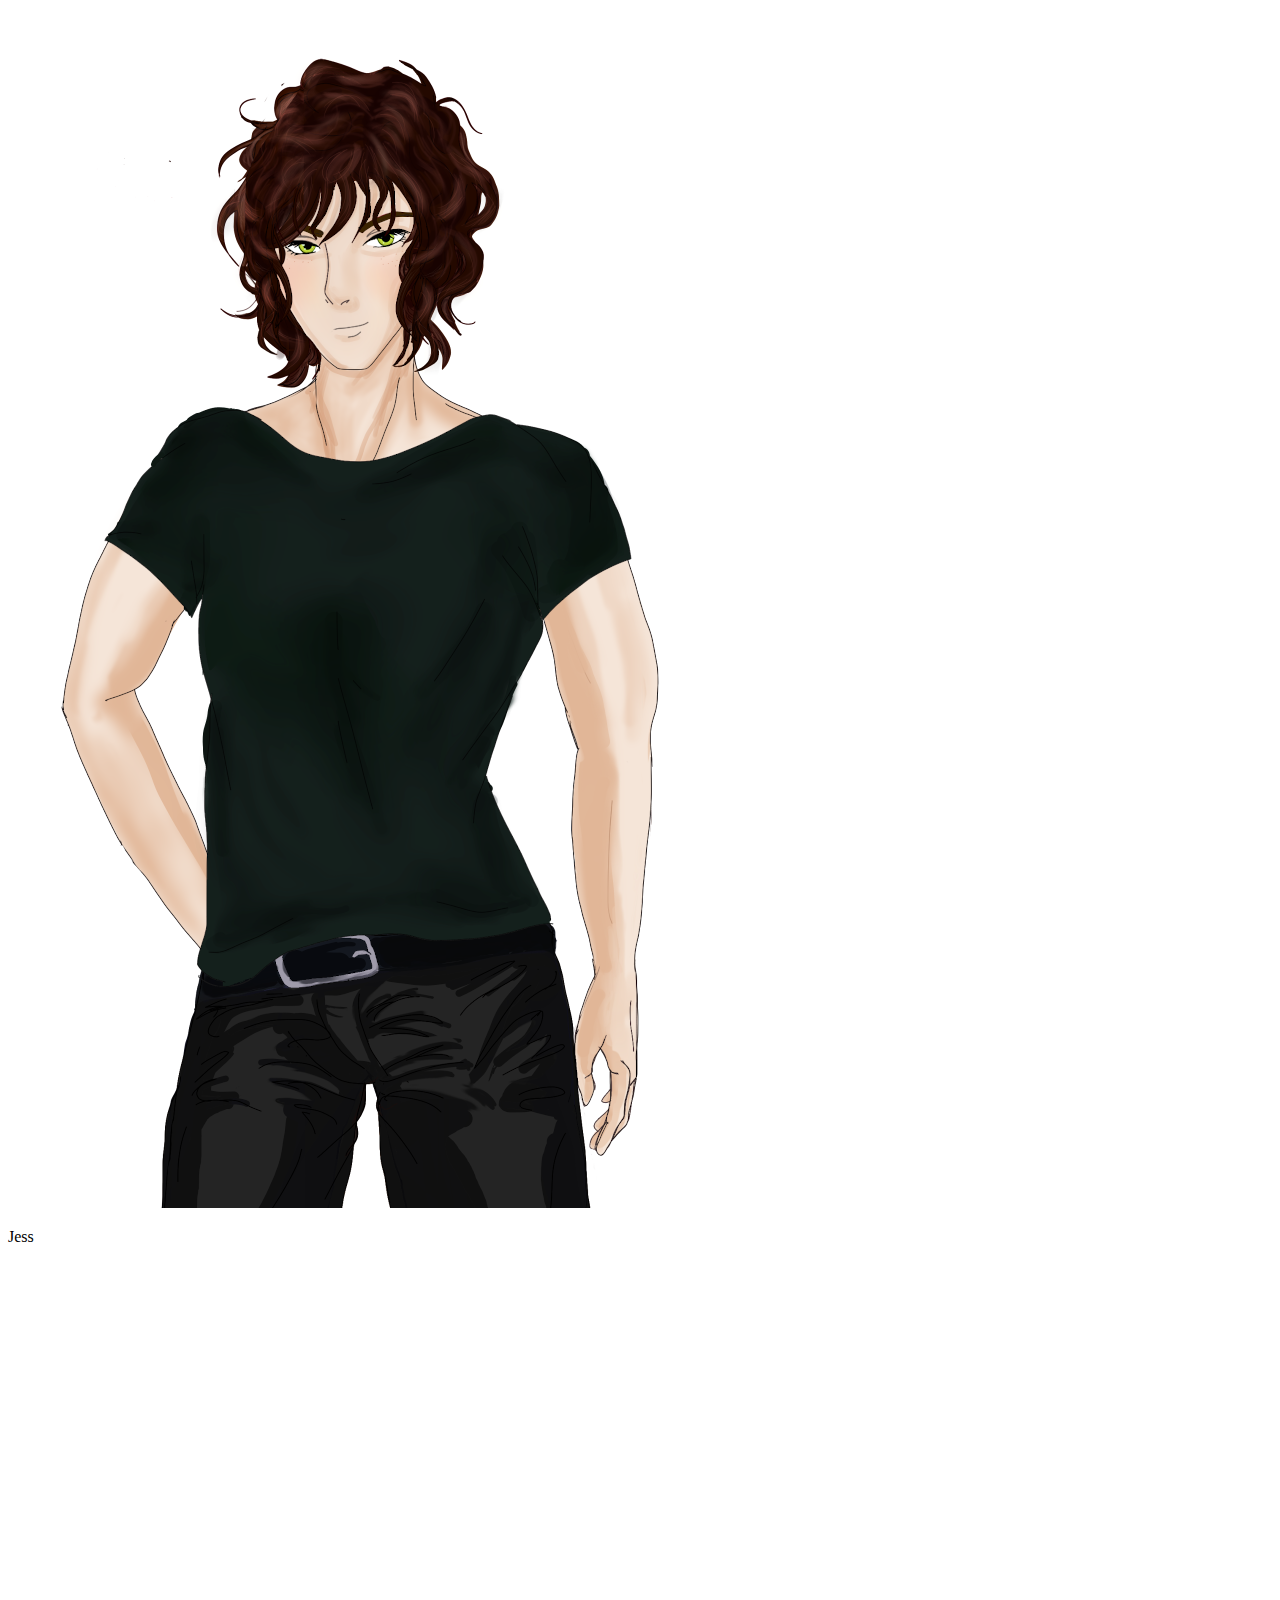
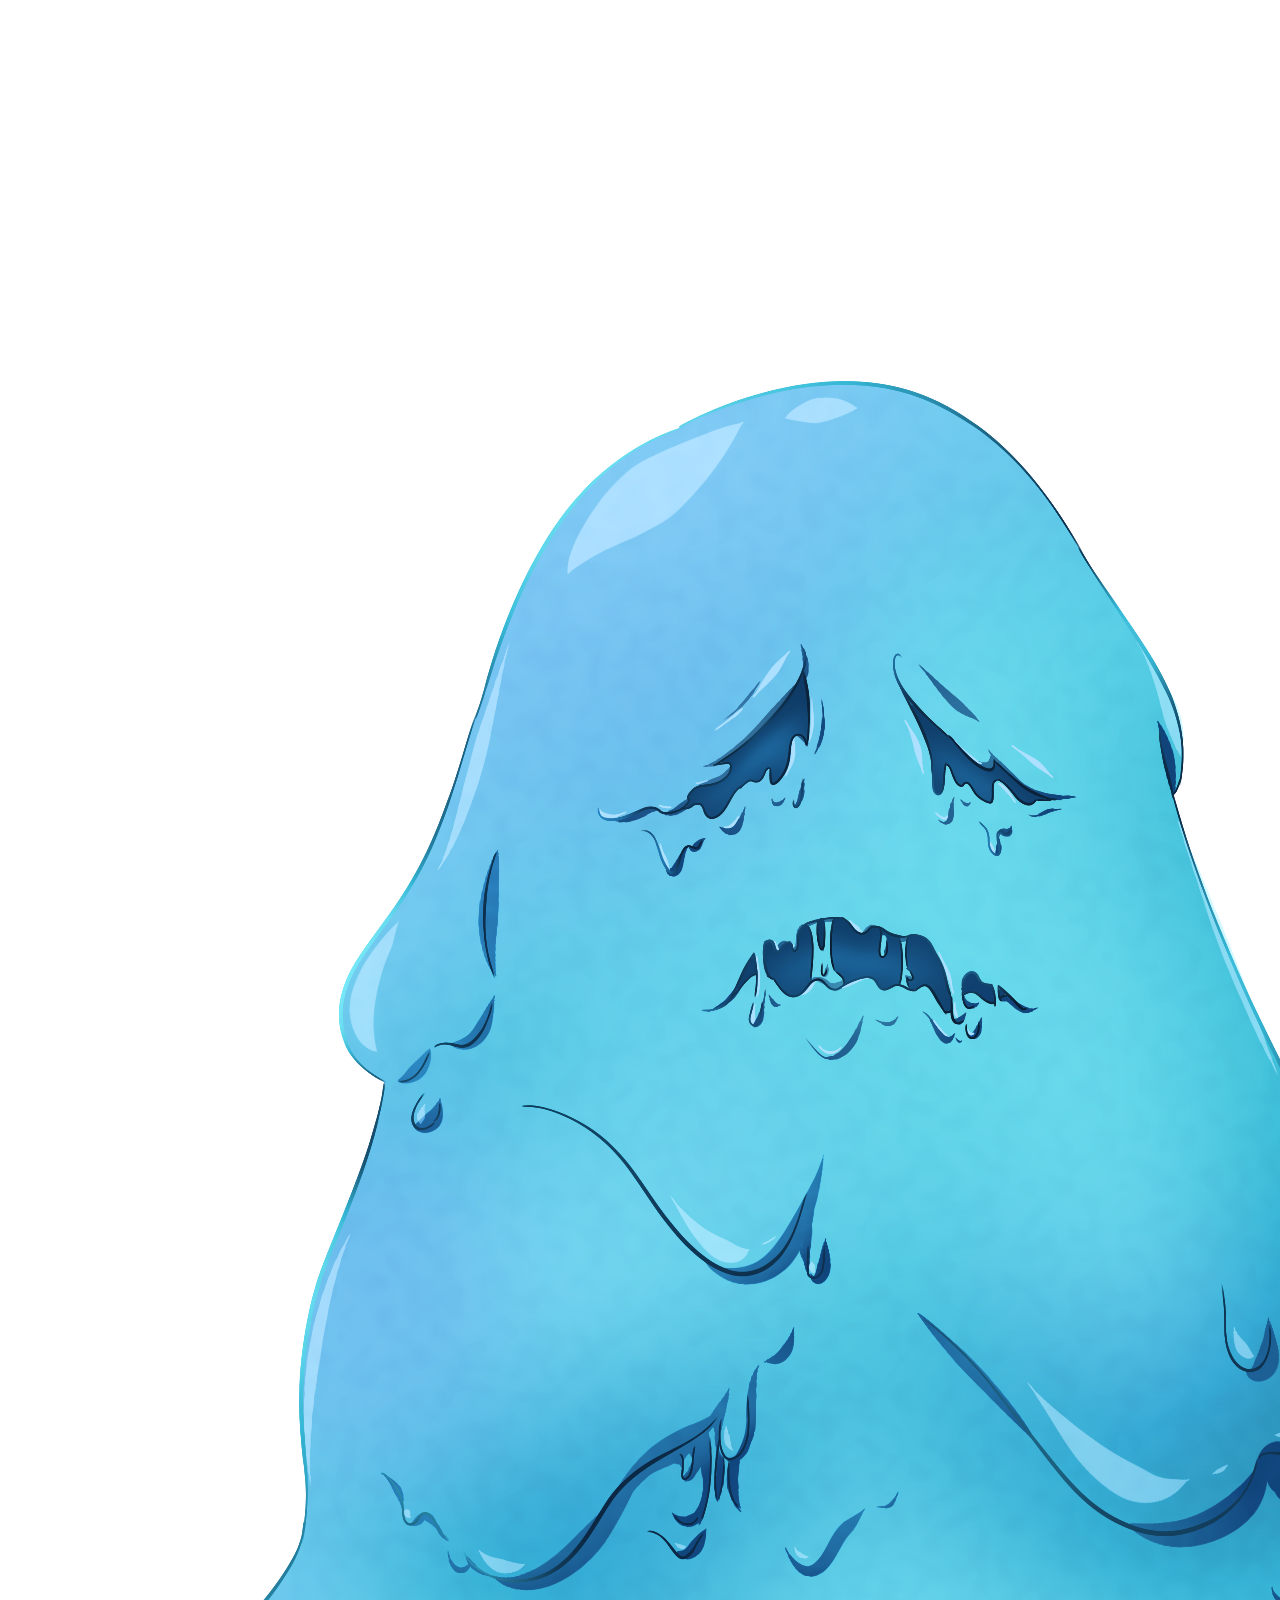
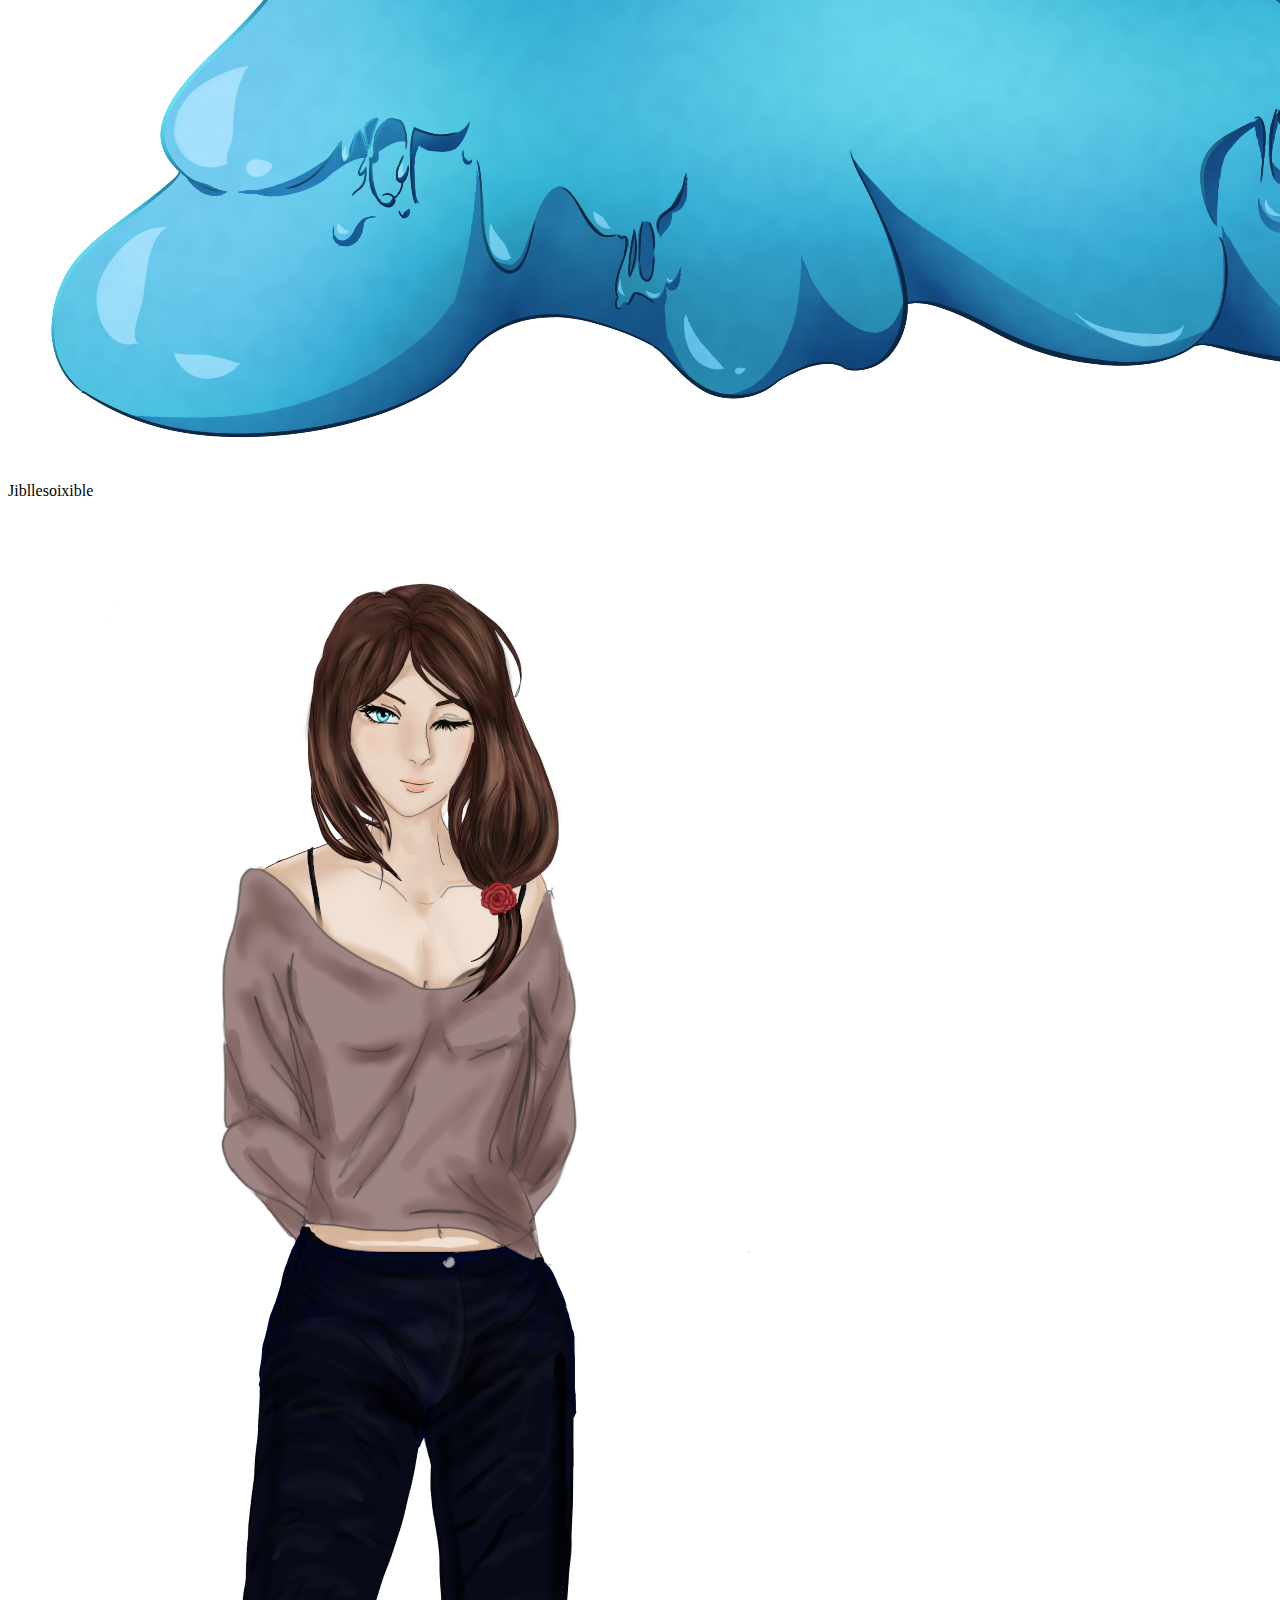
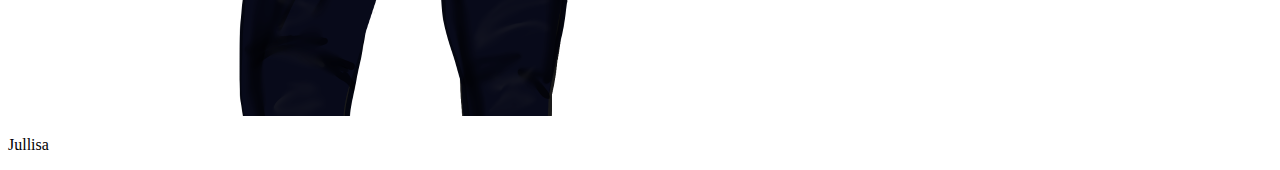
==== chooseFriend.html @ 9ef0c744 "Added html for friend and background for main menu" ====
<!DOCTYPE html>
<html lang="en">

<head>
    <meta charset="UTF-8">
    <meta http-equiv="X-UA-Compatible" content="IE=edge">
    <meta name="viewport" content="width=device-width, initial-scale=1.0">
    <title>Document</title>
</head>

<body>
    <div class="container">
        <div class="jess">
            <img src="resources/images/characters/jess/coy.png" alt="">
            <p>Jess</p>
        </div>
        <div class="jibllesoixible">
            <img src="resources/images/characters/jibllesoixible/blueSad.png" alt="">
            <p>Jibllesoixible</p>
        </div>
        <div class="jullisa">
            <img src="resources/images/characters/julissa/wink.png" alt="">
            <p>Jullisa</p>
        </div>
    </div>

</body>

</html>
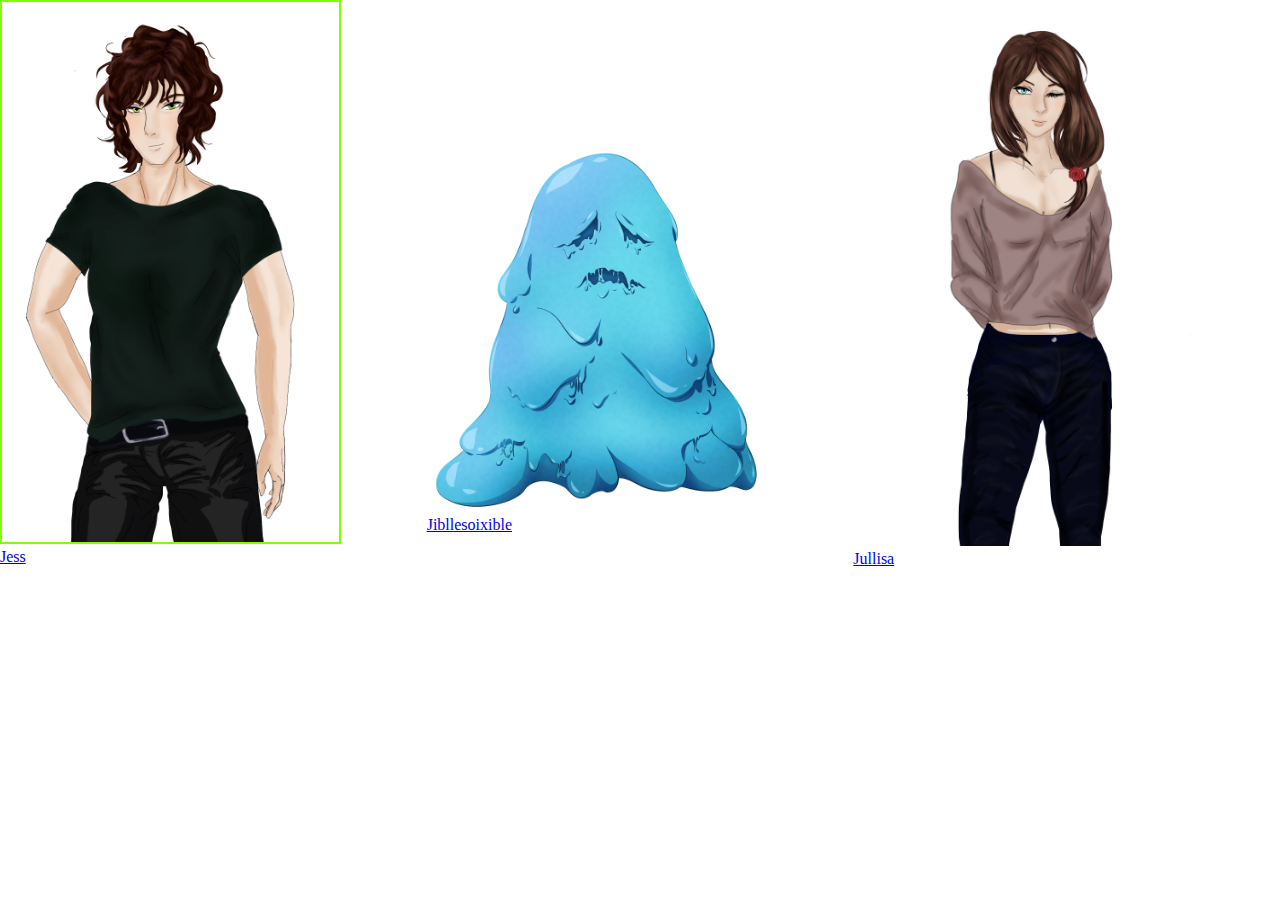
==== commit 4c510764: "Added character choice" ====
--- a/chooseFriend.html
+++ b/chooseFriend.html
@@ -6,21 +6,28 @@
     <meta http-equiv="X-UA-Compatible" content="IE=edge">
     <meta name="viewport" content="width=device-width, initial-scale=1.0">
     <title>Document</title>
+    <link rel="stylesheet" href="chooseFriend.css">
 </head>
 
 <body>
     <div class="container">
-        <div class="jess">
-            <img src="resources/images/characters/jess/coy.png" alt="">
-            <p>Jess</p>
+        <div class="jess character">
+            <a href="jessStory.html">
+                <img src="resources/images/characters/jess/coy.png" alt="">
+                <p>Jess</p>
+            </a>
         </div>
-        <div class="jibllesoixible">
-            <img src="resources/images/characters/jibllesoixible/blueSad.png" alt="">
-            <p>Jibllesoixible</p>
+        <div class="jibllesoixible character">
+            <a href="jibllesoixibleStory.html">
+                <img src="resources/images/characters/jibllesoixible/blueSad.png" alt="">
+                <p>Jibllesoixible</p>
+            </a>
         </div>
-        <div class="jullisa">
-            <img src="resources/images/characters/julissa/wink.png" alt="">
-            <p>Jullisa</p>
+        <div class="jullisa character">
+            <a href="jullisaStory.html">
+                <img src="resources/images/characters/julissa/wink.png" alt="">
+                <p>Jullisa</p>
+            </a>
         </div>
     </div>
 
--- a/chooseFriend.css
+++ b/chooseFriend.css
@@ -0,0 +1,31 @@
+* {
+    margin: 0;
+    padding: 0;
+    box-sizing: border-box;
+
+}
+
+body {
+    height: 90vh;
+}
+
+.container {
+    display: grid;
+    grid-template-columns: repeat(3, 1fr);
+    grid-column-gap: 0px;
+    grid-row-gap: 0px;
+    max-width: 100vw;
+}
+
+.character {
+    max-width: 80%;
+}
+
+img {
+    max-width: 100%;
+    border: none;
+}
+
+img:hover {
+    border: chartreuse 2px solid;
+}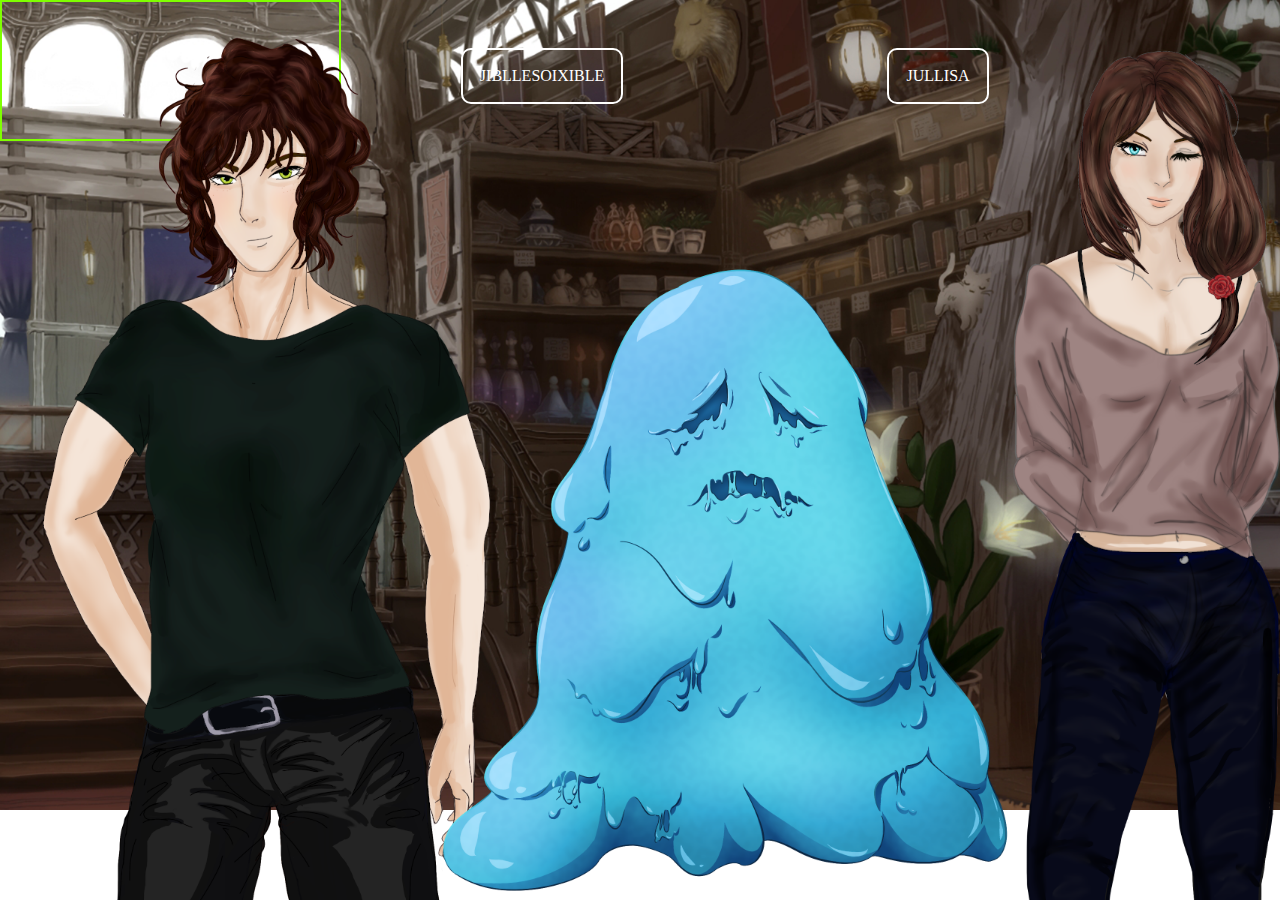
==== commit cdd8320c: "Added first view of quiz template and js scrip" ====
--- a/chooseFriend.html
+++ b/chooseFriend.html
@@ -7,26 +7,27 @@
     <meta name="viewport" content="width=device-width, initial-scale=1.0">
     <title>Document</title>
     <link rel="stylesheet" href="chooseFriend.css">
+    <link rel="stylesheet" href="template.css">
 </head>
 
 <body>
     <div class="container">
         <div class="jess character">
             <a href="jessStory.html">
+                <p>Jess</p>
                 <img src="resources/images/characters/jess/coy.png" alt="">
-                <p>Jess</p>
             </a>
         </div>
         <div class="jibllesoixible character">
             <a href="jibllesoixibleStory.html">
+                <p>Jibllesoixible</p>
                 <img src="resources/images/characters/jibllesoixible/blueSad.png" alt="">
-                <p>Jibllesoixible</p>
             </a>
         </div>
         <div class="jullisa character">
             <a href="jullisaStory.html">
+                <p>Jullisa</p>
                 <img src="resources/images/characters/julissa/wink.png" alt="">
-                <p>Jullisa</p>
             </a>
         </div>
     </div>
--- a/chooseFriend.css
+++ b/chooseFriend.css
@@ -7,6 +7,9 @@
 
 body {
     height: 90vh;
+    background-image: url('resources/images/fantasy.png');
+    background-repeat: no-repeat;
+    background-size: cover;
 }
 
 .container {
@@ -19,13 +22,34 @@
 
 .character {
     max-width: 80%;
+    border: none;
+}
+
+.character:hover {
+    border: chartreuse 2px solid;
+}
+
+a {
+    text-decoration: none;
 }
 
 img {
+    display: block;
     max-width: 100%;
     border: none;
+    position: absolute;
+    bottom: 0;
 }
 
-img:hover {
-    border: chartreuse 2px solid;
+
+p {
+    display: inline-block;
+    text-align: center;
+    text-decoration: none;
+    text-transform: uppercase;
+    padding: 5%;
+    margin: 10%;
+    color: white;
+    border: 2px solid white;
+    border-radius: 10px;
 }--- a/template.css
+++ b/template.css
@@ -0,0 +1,28 @@
+* {
+    margin: 0;
+    padding: 0;
+    box-sizing: border-box;
+    max-height: 100vh;
+}
+
+body {
+    background-image: url('resources/images/fantasy.png');
+    background-repeat: no-repeat;
+    background-size: cover;
+    max-height: 100vh;
+}
+
+.textBox {
+    background-image: url('resources/images/textbox.png');
+    background-color: rgb(75, 0, 130, 0.5);
+    background-size: cover;
+    position: absolute;
+    bottom: 0%;
+    width: 100vw;
+    height: 20vh;
+}
+
+p {
+    text-align: center;
+    margin-top: 3rem;
+}